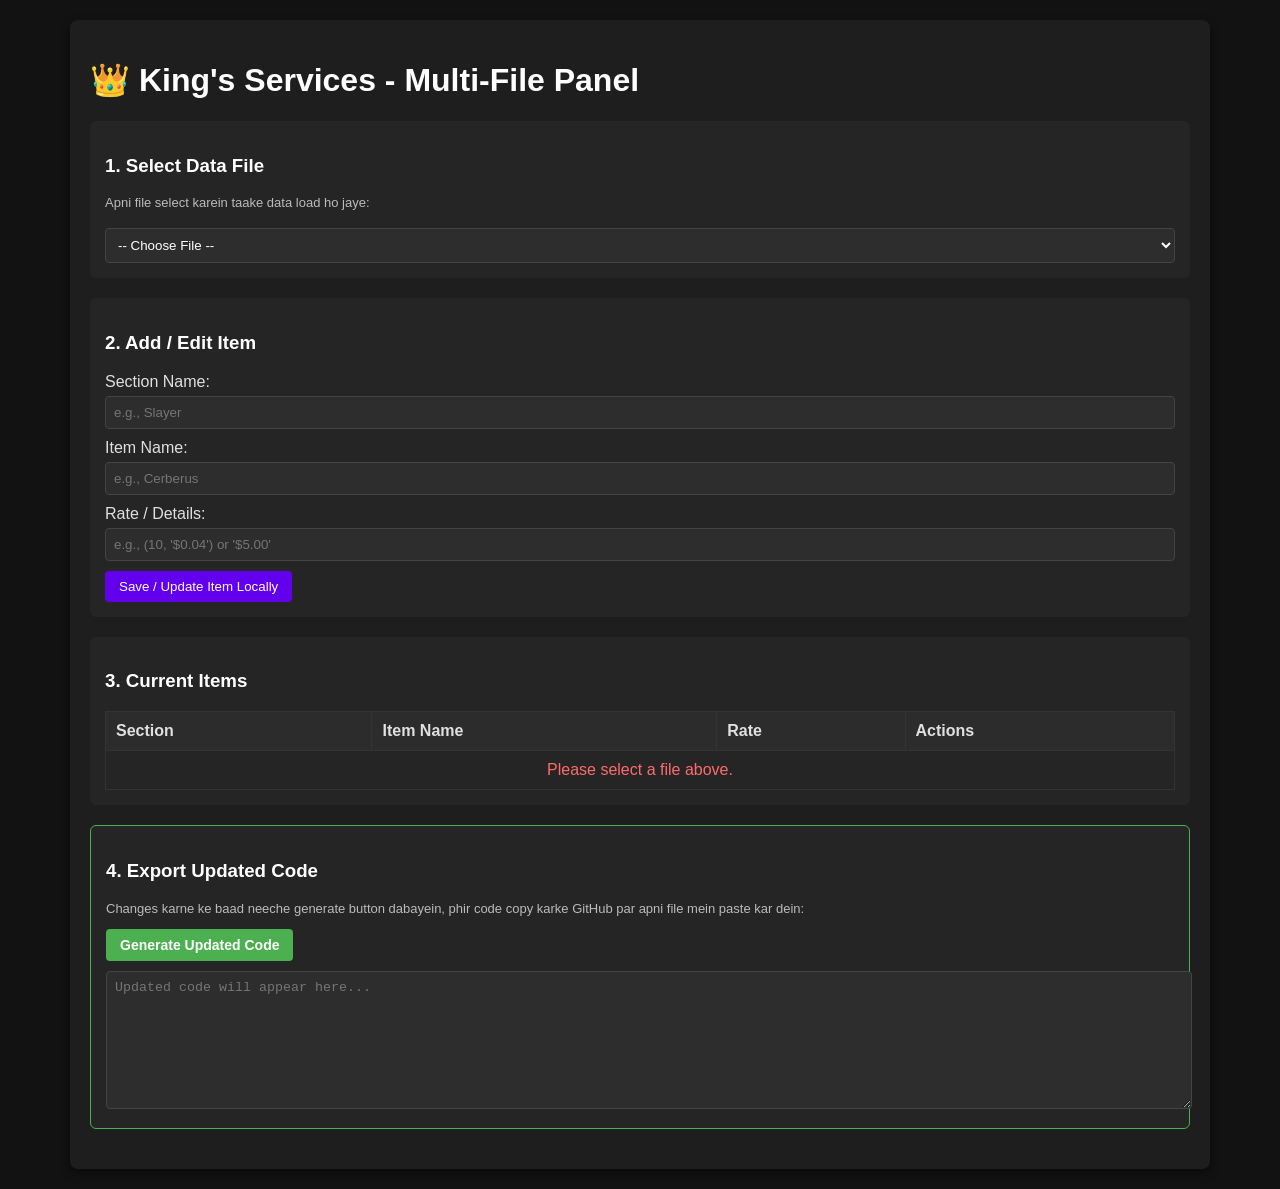
==== index.html @ 8203917e "Update index.html" ====
<!DOCTYPE html>
<html lang="en">
<head>
    <meta charset="UTF-8">
    <title>King's Services - Multi-File Admin Panel</title>
    <style>
        body { font-family: Arial, sans-serif; background: #121212; color: #e0e0e0; margin: 0; padding: 20px; }
        h1, h2, h3 { color: #ffffff; }
        .container { max-width: 1100px; margin: auto; background: #1e1e1e; padding: 20px; border-radius: 8px; box-shadow: 0 4px 10px rgba(0,0,0,0.5); }
        table { width: 100%; border-collapse: collapse; margin-top: 15px; }
        th, td { padding: 10px; border: 1px solid #333; text-align: left; }
        th { background: #2c2c2c; }
        input[type="text"], select { padding: 8px; width: 100%; background: #2d2d2d; border: 1px solid #444; color: #fff; border-radius: 4px; box-sizing: border-box; margin-top: 5px; }
        button { padding: 8px 14px; background: #6200ee; color: white; border: none; border-radius: 4px; cursor: pointer; margin-right: 4px; }
        button:hover { background: #3700b3; }
        .edit-btn { background: #03dac6; color: #000; font-weight: bold; }
        .delete-btn { background: #b00020; }
        .save-file-btn { background: #4caf50; font-weight: bold; font-size: 14px; }
        .box { margin-bottom: 20px; background: #252525; padding: 15px; border-radius: 6px; }
    </style>
</head>
<body>
    <div class="container">
        <h1>👑 King's Services - Multi-File Panel</h1>
        
        <div class="box">
            <h3>1. Select Data File</h3>
            <p style="font-size: 13px; color: #bbb;">Apni file select karein taake data load ho jaye:</p>
            <select id="fileSelector" onchange="loadSelectedFile()">
                <option value="">-- Choose File --</option>
                <option value="bossing_data.py">bossing_data.py</option>
                <option value="leveling_data.py">leveling_data.py</option>
                <option value="minigames_data.py">minigames_data.py</option>
                <option value="quest_panel.py">quest_panel.py</option>
            </select>
        </div>

        <div class="box">
            <h3>2. Add / Edit Item</h3>
            <div style="margin-bottom: 10px;">
                <label>Section Name:</label>
                <input type="text" id="secName" placeholder="e.g., Slayer">
            </div>
            <div style="margin-bottom: 10px;">
                <label>Item Name:</label>
                <input type="text" id="itemName" placeholder="e.g., Cerberus">
            </div>
            <div style="margin-bottom: 10px;">
                <label>Rate / Details:</label>
                <input type="text" id="itemRate" placeholder="e.g., (10, '$0.04') or '$5.00'">
            </div>
            <button onclick="saveItem()">Save / Update Item Locally</button>
        </div>

        <div class="box">
            <h3>3. Current Items</h3>
            <table>
                <thead>
                    <tr>
                        <th>Section</th>
                        <th>Item Name</th>
                        <th>Rate</th>
                        <th>Actions</th>
                    </tr>
                </thead>
                <tbody id="tableBody">
                    <tr><td colspan="4" style="text-align:center; color:#ff6b6b;">Please select a file above.</td></tr>
                </tbody>
            </table>
        </div>

        <div class="box" style="border: 1px solid #4caf50;">
            <h3>4. Export Updated Code</h3>
            <p style="font-size: 13px; color: #bbb;">Changes karne ke baad neeche generate button dabayein, phir code copy karke GitHub par apni file mein paste kar dein:</p>
            <button class="save-file-btn" onclick="generateCode()">Generate Updated Code</button>
            <textarea id="rawOutput" rows="8" placeholder="Updated code will appear here..." style="width:100%; margin-top: 10px; background: #2d2d2d; color: #fff; border: 1px solid #444; padding:8px; border-radius:4px;" readonly></textarea>
        </div>
    </div>

    <script>
        let currentData = {};
        let dictName = "DATA";
        let currentFileName = "";

        async function loadSelectedFile() {
            let filename = document.getElementById('fileSelector').value;
            if (!filename) return;
            currentFileName = filename;

            try {
                let response = await fetch(filename + "?t=" + new Date().getTime());
                if (!response.ok) throw new Error("File load nahi ho saki!");
                let text = await response.text();

                let match = text.match(/^([a-zA-Z0-9_]+)\s*=\s*(\{[\s\S]*\})$/);
                if (match) {
                    dictName = match[1];
                    text = match[2];
                }

                let jsFriendly = text
                    .replace(/True/g, 'true')
                    .replace(/False/g, 'false')
                    .replace(/None/g, 'null')
                    .replace(/'/g, '"')
                    .replace(/\(/g, '[')
                    .replace(/\)/g, ']');

                jsFriendly = jsFriendly.replace(/,\s*([}\\]])/g, '$1');

                currentData = JSON.parse(jsFriendly);
                renderTable();
                alert(filename + " successfully load ho gayi!");
            } catch (e) {
                alert("Error loading file: " + e.message);
            }
        }

        function renderTable() {
            let tbody = document.getElementById('tableBody');
            tbody.innerHTML = "";
            let hasData = false;

            for (let sec in currentData) {
                for (let item in currentData[sec]) {
                    hasData = true;
                    let val = currentData[sec][item];
                    let displayRate = Array.isArray(val) ? `(${val.map(v => typeof v === 'string' ? `"${v}"` : v).join(', ')})` : JSON.stringify(val);

                    let tr = document.createElement('tr');
                    tr.innerHTML = `<td><b>${sec}</b></td>
                                    <td>${item}</td>
                                    <td>${displayRate}</td>
                                    <td>
                                        <button class="edit-btn" onclick="editItem('${sec.replace(/'/g, "\\'")}', '${item.replace(/'/g, "\\'")}', \`${displayRate}\`)">Edit</button>
                                        <button class="delete-btn" onclick="deleteItem('${sec.replace(/'/g, "\\'")}', '${item.replace(/'/g, "\\'")}')">Delete</button>
                                    </td>`;
                    tbody.appendChild(tr);
                }
            }
            if (!hasData) {
                tbody.innerHTML = `<tr><td colspan="4" style="text-align:center; color:#ff6b6b;">No items found.</td></tr>`;
            }
        }

        function editItem(sec, item, rate) {
            document.getElementById('secName').value = sec;
            document.getElementById('itemName').value = item;
            document.getElementById('itemRate').value = rate;
            window.scrollTo({top: 0, behavior: 'smooth'});
        }

        function saveItem() {
            let sec = document.getElementById('secName').value.trim();
            let item = document.getElementById('itemName').value.trim();
            let rateVal = document.getElementById('itemRate').value.trim();

            if (!sec || !item) {
                alert("Section and Item name cannot be empty!");
                return;
            }

            if (!currentData[sec]) {
                currentData[sec] = {};
            }

            try {
                let parsed;
                if (rateVal.startsWith('[') && rateVal.endsWith(']')) {
                    parsed = JSON.parse(rateVal);
                } else if (rateVal.startsWith('(') && rateVal.endsWith(')')) {
                    let inner = rateVal.substring(1, rateVal.length - 1);
                    parsed = JSON.parse('[' + inner + ']');
                } else {
                    parsed = isNaN(rateVal) ? rateVal.replace(/^["']|["']$/g, '') : Number(rateVal);
                }
                currentData[sec][item] = parsed;
            } catch (e) {
                currentData[sec][item] = rateVal;
            }

            renderTable();
            alert("Item updated locally!");
        }

        function deleteItem(sec, item) {
            if (confirm(`Are you sure you want to delete ${item}?`)) {
                delete currentData[sec][item];
                if (Object.keys(currentData[sec]).length === 0) {
                    delete currentData[sec];
                }
                renderTable();
            }
        }

        function generateCode() {
            let output = dictName + " = {\n";
            for (let sec in currentData) {
                output += `    '${sec}': {\n`;
                for (let item in currentData[sec]) {
                    let val = currentData[sec][item];
                    let valStr = "";
                    if (Array.isArray(val)) {
                        let innerVals = val.map(v => typeof v === 'string' ? `'${v}'` : v).join(', ');
                        valStr = `(${innerVals})`;
                    } else if (typeof val === 'string') {
                        valStr = `'${val}'`;
                    } else {
                        valStr = val;
                    }
                    output += `        '${item}': ${valStr},\n`;
                }
                output += `    },\n`;
            }
            output += "}\n";
            document.getElementById('rawOutput').value = output;
        }
    </script>
</body>
</html>
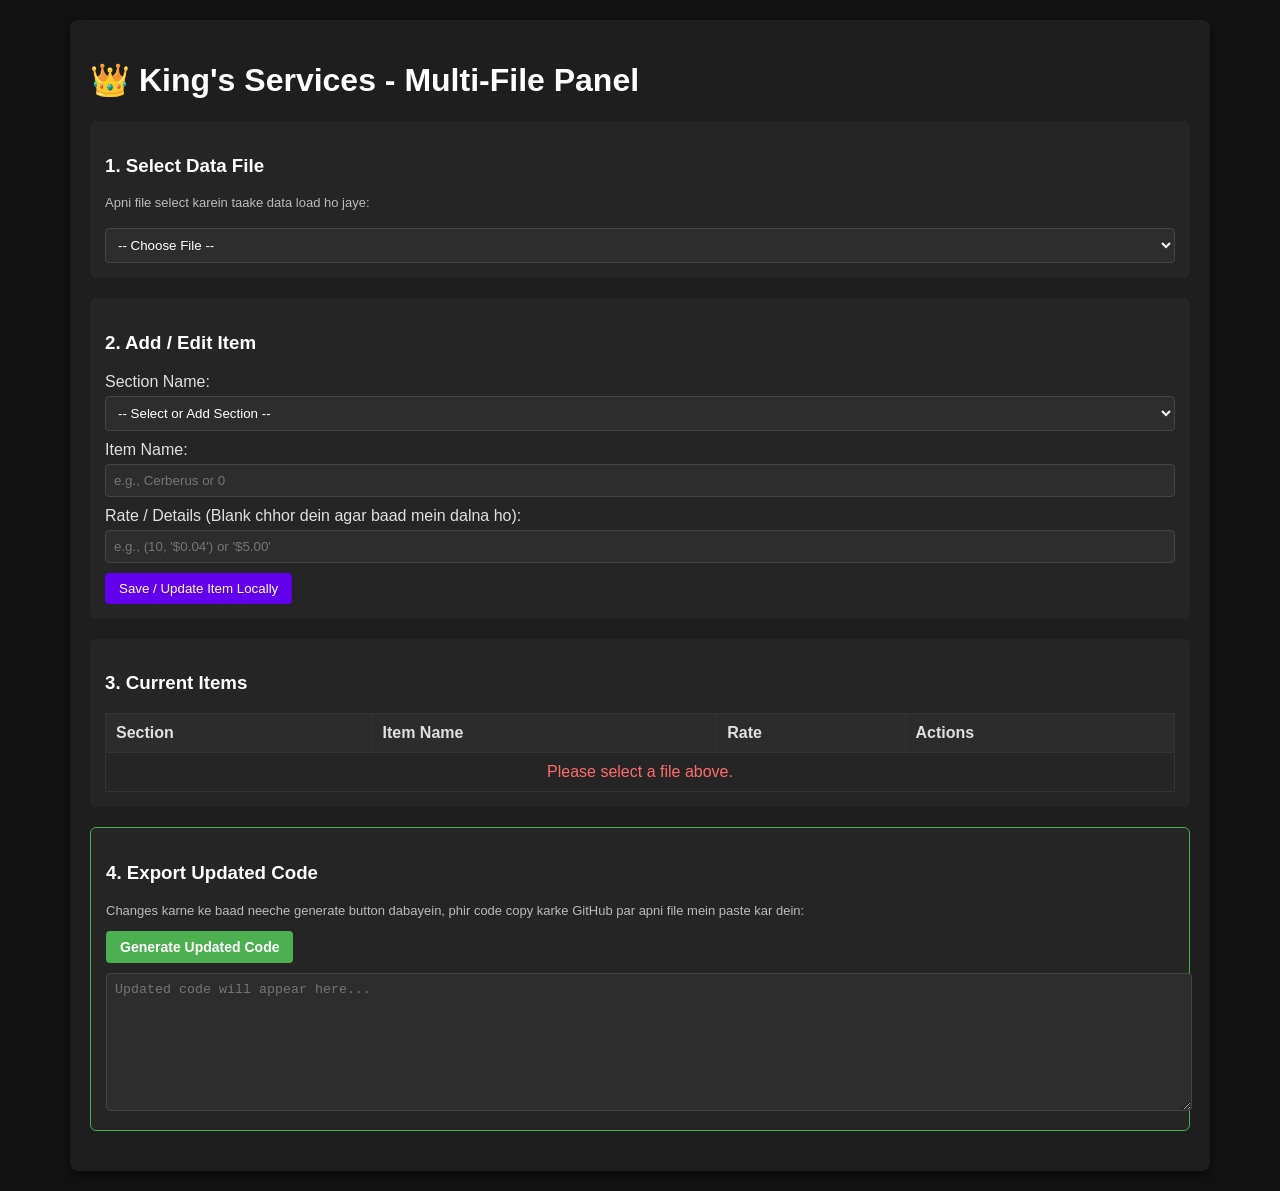
==== commit 7b6a97ff: "Update index.html" ====
--- a/index.html
+++ b/index.html
@@ -31,7 +31,7 @@
                 <option value="bossing_data.py">bossing_data.py</option>
                 <option value="leveling_data.py">leveling_data.py</option>
                 <option value="minigames_data.py">minigames_data.py</option>
-                <option value="quest_panel.py">quest_panel.py</option>
+                <option value="quests_data.py">quests_data.py</option>
             </select>
         </div>
 
@@ -39,14 +39,18 @@
             <h3>2. Add / Edit Item</h3>
             <div style="margin-bottom: 10px;">
                 <label>Section Name:</label>
-                <input type="text" id="secName" placeholder="e.g., Slayer">
+                <select id="secSelect" onchange="handleSectionChange()">
+                    <option value="">-- Select or Add Section --</option>
+                    <option value="NEW_SEC">➕ Add New Section...</option>
+                </select>
+                <input type="text" id="newSecName" placeholder="Enter new section name..." style="display:none; margin-top:5px;">
             </div>
             <div style="margin-bottom: 10px;">
                 <label>Item Name:</label>
-                <input type="text" id="itemName" placeholder="e.g., Cerberus">
+                <input type="text" id="itemName" placeholder="e.g., Cerberus or 0">
             </div>
             <div style="margin-bottom: 10px;">
-                <label>Rate / Details:</label>
+                <label>Rate / Details (Blank chhor dein agar baad mein dalna ho):</label>
                 <input type="text" id="itemRate" placeholder="e.g., (10, '$0.04') or '$5.00'">
             </div>
             <button onclick="saveItem()">Save / Update Item Locally</button>
@@ -92,23 +96,32 @@
                 if (!response.ok) throw new Error("File load nahi ho saki!");
                 let text = await response.text();
 
-                let match = text.match(/^([a-zA-Z0-9_]+)\s*=\s*(\{[\s\S]*\})$/);
+                let match = text.match(/([a-zA-Z0-9_]+)\s*=\s*(\{[\s\S]*\})/);
                 if (match) {
                     dictName = match[1];
                     text = match[2];
                 }
 
-                let jsFriendly = text
-                    .replace(/True/g, 'true')
-                    .replace(/False/g, 'false')
-                    .replace(/None/g, 'null')
-                    .replace(/'/g, '"')
-                    .replace(/\(/g, '[')
-                    .replace(/\)/g, ']');
-
-                jsFriendly = jsFriendly.replace(/,\s*([}\\]])/g, '$1');
-
-                currentData = JSON.parse(jsFriendly);
+                // Handle external python variables/functions like calc_usd safely by mocking them
+                let cleanText = text
+                    .replace(/#.*$/gm, '')
+                    .replace(/\bTrue\b/g, 'true')
+                    .replace(/\bFalse\b/g, 'false')
+                    .replace(/\bNone\b/g, 'null');
+
+                // Create dummy variables for any unquoted words (like calc_usd) to prevent JS reference errors
+                let words = cleanText.match(/\b[a-zA-Z_][a-zA-Z0-9_]*\b/g) || [];
+                let uniqueWords = [...new Set(words)];
+                let mockVars = "";
+                let reserved = ['true', 'false', 'null', 'return'];
+                for(let w of uniqueWords) {
+                    if(!reserved.includes(w)) {
+                        mockVars += `let ${w} = "${w}";\n`;
+                    }
+                }
+
+                currentData = (new Function(mockVars + "return " + cleanText))();
+                updateSectionDropdown();
                 renderTable();
                 alert(filename + " successfully load ho gayi!");
             } catch (e) {
@@ -116,6 +129,30 @@
             }
         }
 
+        function updateSectionDropdown() {
+            let secSelect = document.getElementById('secSelect');
+            secSelect.innerHTML = `<option value="">-- Select or Add Section --</option><option value="NEW_SEC">➕ Add New Section...</option>`;
+            for (let sec in currentData) {
+                let opt = document.createElement('option');
+                opt.value = sec;
+                opt.textContent = sec;
+                secSelect.appendChild(opt);
+            }
+        }
+
+        function handleSectionChange() {
+            let val = document.getElementById('secSelect').value;
+            let newSecInput = document.getElementById('newSecName');
+            if (val === 'NEW_SEC') {
+                newSecInput.style.display = 'block';
+                newSecInput.value = '';
+                newSecInput.focus();
+            } else {
+                newSecInput.style.display = 'none';
+                newSecInput.value = val;
+            }
+        }
+
         function renderTable() {
             let tbody = document.getElementById('tableBody');
             tbody.innerHTML = "";
@@ -125,15 +162,18 @@
                 for (let item in currentData[sec]) {
                     hasData = true;
                     let val = currentData[sec][item];
-                    let displayRate = Array.isArray(val) ? `(${val.map(v => typeof v === 'string' ? `"${v}"` : v).join(', ')})` : JSON.stringify(val);
+                    let displayRate = "";
+                    if (val !== null && val !== undefined) {
+                        displayRate = Array.isArray(val) ? `(${val.map(v => typeof v === 'string' ? `"${v}"` : v).join(', ')})` : JSON.stringify(val);
+                    }
 
                     let tr = document.createElement('tr');
                     tr.innerHTML = `<td><b>${sec}</b></td>
                                     <td>${item}</td>
                                     <td>${displayRate}</td>
                                     <td>
-                                        <button class="edit-btn" onclick="editItem('${sec.replace(/'/g, "\\'")}', '${item.replace(/'/g, "\\'")}', \`${displayRate}\`)">Edit</button>
-                                        <button class="delete-btn" onclick="deleteItem('${sec.replace(/'/g, "\\'")}', '${item.replace(/'/g, "\\'")}')">Delete</button>
+                                        <button class="edit-btn" onclick="editItem('${sec.replace(/'/g, "\\'")}', '${item}', \`${displayRate}\`)">Edit</button>
+                                        <button class="delete-btn" onclick="deleteItem('${sec.replace(/'/g, "\\'")}', '${item}')">Delete</button>
                                     </td>`;
                     tbody.appendChild(tr);
                 }
@@ -144,14 +184,27 @@
         }
 
         function editItem(sec, item, rate) {
-            document.getElementById('secName').value = sec;
+            let secSelect = document.getElementById('secSelect');
+            let newSecInput = document.getElementById('newSecName');
+            
+            secSelect.value = sec;
+            if (secSelect.value !== sec) {
+                secSelect.value = 'NEW_SEC';
+                newSecInput.style.display = 'block';
+                newSecInput.value = sec;
+            } else {
+                newSecInput.style.display = 'none';
+                newSecInput.value = sec;
+            }
+
             document.getElementById('itemName').value = item;
             document.getElementById('itemRate').value = rate;
             window.scrollTo({top: 0, behavior: 'smooth'});
         }
 
         function saveItem() {
-            let sec = document.getElementById('secName').value.trim();
+            let secSelectVal = document.getElementById('secSelect').value;
+            let sec = (secSelectVal === 'NEW_SEC' || !secSelectVal) ? document.getElementById('newSecName').value.trim() : secSelectVal;
             let item = document.getElementById('itemName').value.trim();
             let rateVal = document.getElementById('itemRate').value.trim();
 
@@ -164,21 +217,28 @@
                 currentData[sec] = {};
             }
 
-            try {
-                let parsed;
-                if (rateVal.startsWith('[') && rateVal.endsWith(']')) {
-                    parsed = JSON.parse(rateVal);
-                } else if (rateVal.startsWith('(') && rateVal.endsWith(')')) {
-                    let inner = rateVal.substring(1, rateVal.length - 1);
-                    parsed = JSON.parse('[' + inner + ']');
-                } else {
-                    parsed = isNaN(rateVal) ? rateVal.replace(/^["']|["']$/g, '') : Number(rateVal);
-                }
-                currentData[sec][item] = parsed;
-            } catch (e) {
-                currentData[sec][item] = rateVal;
-            }
-
+            if (rateVal === "") {
+                currentData[sec][item] = "";
+            } else {
+                try {
+                    let parsed;
+                    if (rateVal.startsWith('[') && rateVal.endsWith(']')) {
+                        parsed = JSON.parse(rateVal);
+                    } else if (rateVal.startsWith('(') && rateVal.endsWith(')')) {
+                        let inner = rateVal.substring(1, rateVal.length - 1);
+                        parsed = JSON.parse('[' + inner + ']');
+                    } else {
+                        parsed = isNaN(rateVal) ? rateVal.replace(/^["']|["']$/g, '') : Number(rateVal);
+                    }
+                    currentData[sec][item] = parsed;
+                } catch (e) {
+                    currentData[sec][item] = rateVal;
+                }
+            }
+
+            updateSectionDropdown();
+            document.getElementById('secSelect').value = sec;
+            document.getElementById('newSecName').style.display = 'none';
             renderTable();
             alert("Item updated locally!");
         }
@@ -189,6 +249,7 @@
                 if (Object.keys(currentData[sec]).length === 0) {
                     delete currentData[sec];
                 }
+                updateSectionDropdown();
                 renderTable();
             }
         }
@@ -200,7 +261,9 @@
                 for (let item in currentData[sec]) {
                     let val = currentData[sec][item];
                     let valStr = "";
-                    if (Array.isArray(val)) {
+                    if (val === "" || val === null || val === undefined) {
+                        valStr = "''";
+                    } else if (Array.isArray(val)) {
                         let innerVals = val.map(v => typeof v === 'string' ? `'${v}'` : v).join(', ');
                         valStr = `(${innerVals})`;
                     } else if (typeof val === 'string') {
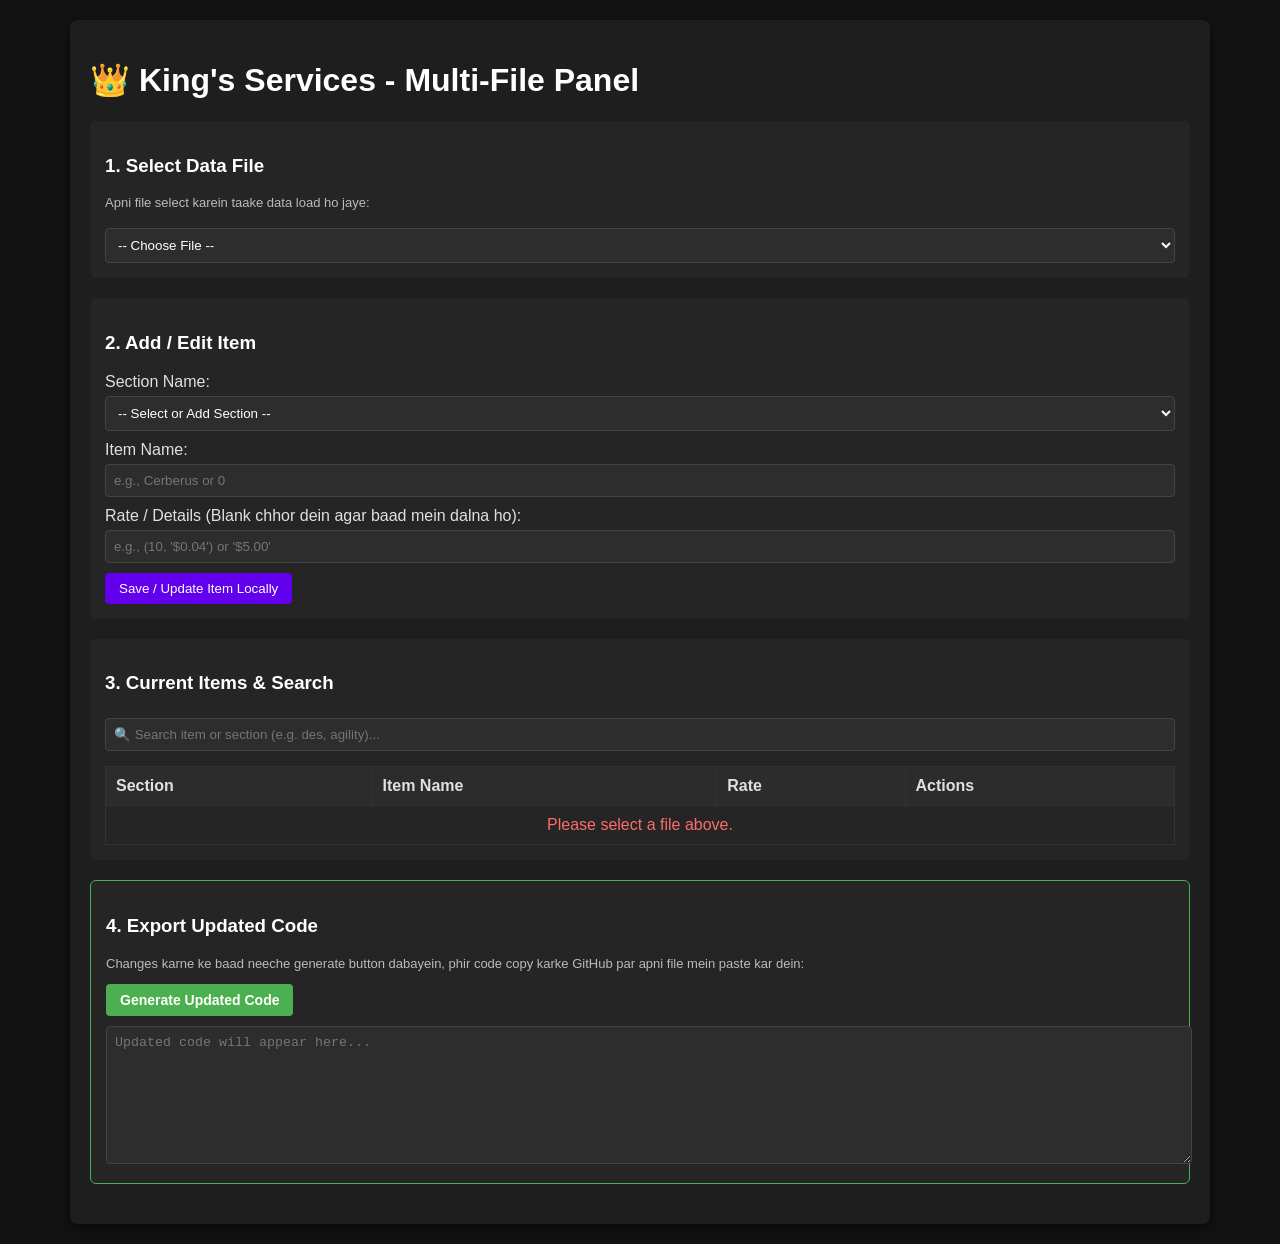
==== commit 4ff1e52c: "Update index.html" ====
--- a/index.html
+++ b/index.html
@@ -57,7 +57,10 @@
         </div>
 
         <div class="box">
-            <h3>3. Current Items</h3>
+            <h3>3. Current Items & Search</h3>
+            <div style="margin-bottom: 10px;">
+                <input type="text" id="searchBox" placeholder="🔍 Search item or section (e.g. des, agility)..." oninput="renderTable()">
+            </div>
             <table>
                 <thead>
                     <tr>
@@ -102,14 +105,14 @@
                     text = match[2];
                 }
 
-                // Handle external python variables/functions like calc_usd safely by mocking them
                 let cleanText = text
                     .replace(/#.*$/gm, '')
+                    .replace(/\bdef\s+[a-zA-Z0-9_]+\s*\(.*?\)(\s*->\s*[a-zA-Z0-9_]+)?\s*:/g, '')
+                    .replace(/["']{3}[\s\S]*?["']{3}/g, '')
                     .replace(/\bTrue\b/g, 'true')
                     .replace(/\bFalse\b/g, 'false')
                     .replace(/\bNone\b/g, 'null');
 
-                // Create dummy variables for any unquoted words (like calc_usd) to prevent JS reference errors
                 let words = cleanText.match(/\b[a-zA-Z_][a-zA-Z0-9_]*\b/g) || [];
                 let uniqueWords = [...new Set(words)];
                 let mockVars = "";
@@ -155,11 +158,20 @@
 
         function renderTable() {
             let tbody = document.getElementById('tableBody');
+            let searchQuery = document.getElementById('searchBox').value.toLowerCase().trim();
             tbody.innerHTML = "";
             let hasData = false;
 
             for (let sec in currentData) {
                 for (let item in currentData[sec]) {
+                    let itemStr = String(item).toLowerCase();
+                    let secStr = String(sec).toLowerCase();
+
+                    // Search filter: matches if item or section starts with or contains query
+                    if (searchQuery && !itemStr.startsWith(searchQuery) && !secStr.startsWith(searchQuery) && !itemStr.includes(searchQuery) && !secStr.includes(searchQuery)) {
+                        continue;
+                    }
+
                     hasData = true;
                     let val = currentData[sec][item];
                     let displayRate = "";
@@ -179,7 +191,7 @@
                 }
             }
             if (!hasData) {
-                tbody.innerHTML = `<tr><td colspan="4" style="text-align:center; color:#ff6b6b;">No items found.</td></tr>`;
+                tbody.innerHTML = `<tr><td colspan="4" style="text-align:center; color:#ff6b6b;">No matching items found.</td></tr>`;
             }
         }
 
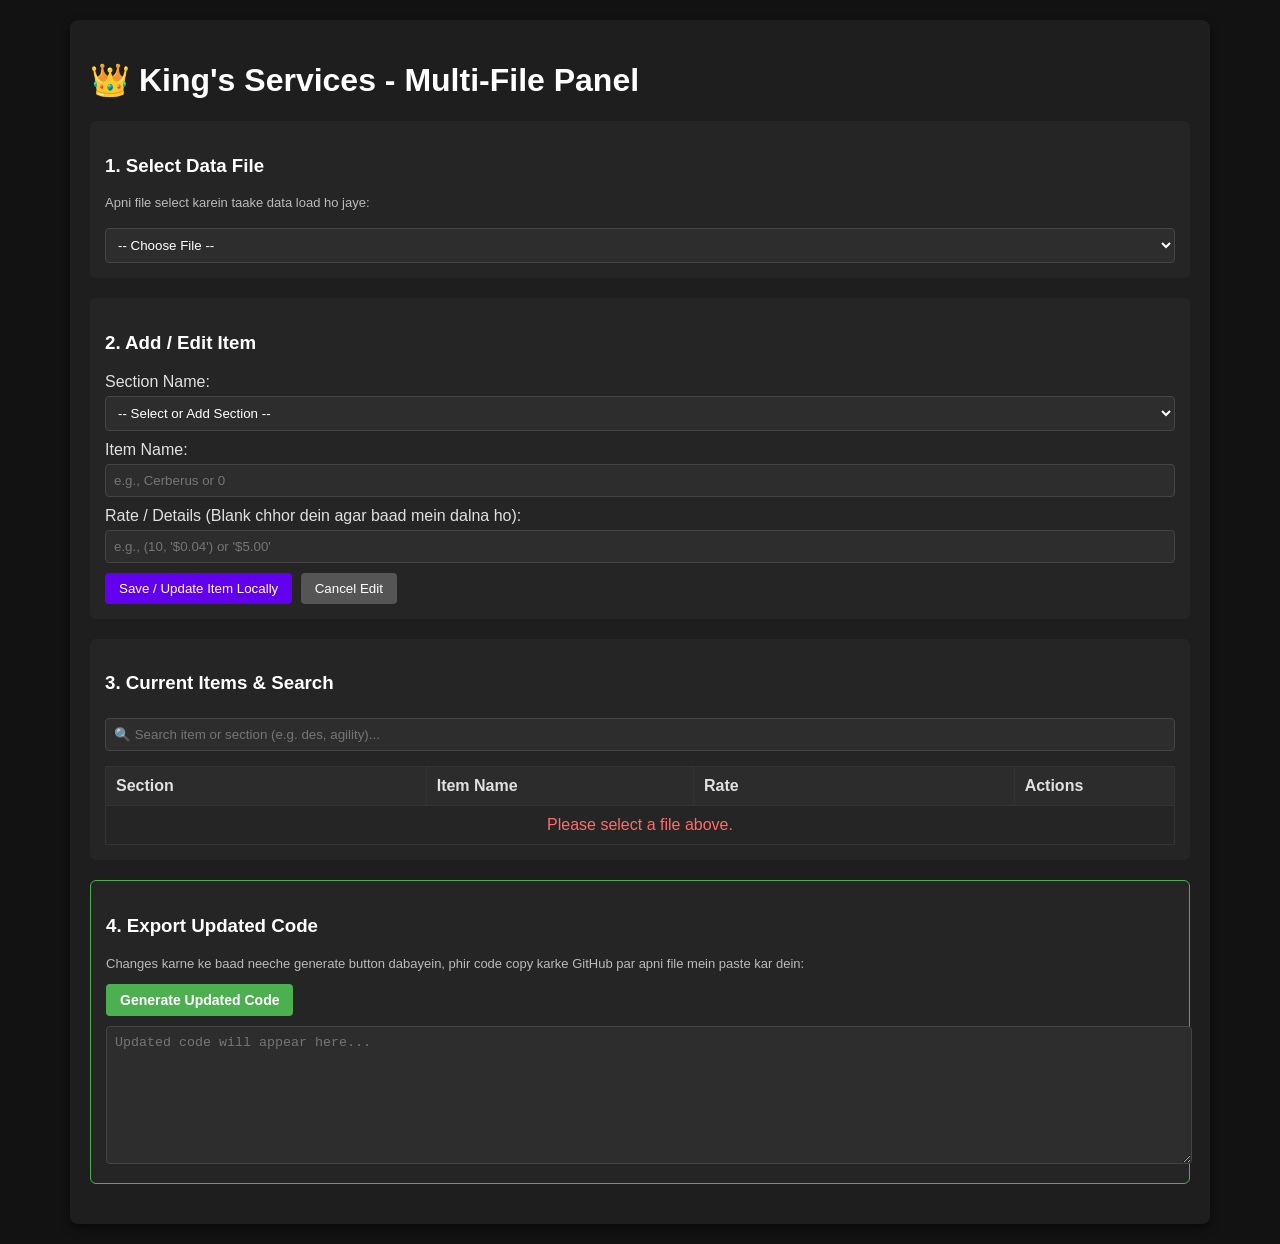
==== commit 176bee8b: "Update index.html" ====
--- a/index.html
+++ b/index.html
@@ -8,7 +8,7 @@
         h1, h2, h3 { color: #ffffff; }
         .container { max-width: 1100px; margin: auto; background: #1e1e1e; padding: 20px; border-radius: 8px; box-shadow: 0 4px 10px rgba(0,0,0,0.5); }
         table { width: 100%; border-collapse: collapse; margin-top: 15px; }
-        th, td { padding: 10px; border: 1px solid #333; text-align: left; }
+        th, td { padding: 10px; border: 1px solid #333; text-align: left; vertical-align: middle; }
         th { background: #2c2c2c; }
         input[type="text"], select { padding: 8px; width: 100%; background: #2d2d2d; border: 1px solid #444; color: #fff; border-radius: 4px; box-sizing: border-box; margin-top: 5px; }
         button { padding: 8px 14px; background: #6200ee; color: white; border: none; border-radius: 4px; cursor: pointer; margin-right: 4px; }
@@ -37,6 +37,7 @@
 
         <div class="box">
             <h3>2. Add / Edit Item</h3>
+            <input type="hidden" id="editingOldItem" value="">
             <div style="margin-bottom: 10px;">
                 <label>Section Name:</label>
                 <select id="secSelect" onchange="handleSectionChange()">
@@ -54,6 +55,7 @@
                 <input type="text" id="itemRate" placeholder="e.g., (10, '$0.04') or '$5.00'">
             </div>
             <button onclick="saveItem()">Save / Update Item Locally</button>
+            <button style="background: #555;" onclick="resetForm()">Cancel Edit</button>
         </div>
 
         <div class="box">
@@ -64,10 +66,10 @@
             <table>
                 <thead>
                     <tr>
-                        <th>Section</th>
-                        <th>Item Name</th>
-                        <th>Rate</th>
-                        <th>Actions</th>
+                        <th style="width: 30%;">Section</th>
+                        <th style="width: 25%;">Item Name</th>
+                        <th style="width: 30%;">Rate</th>
+                        <th style="width: 15%;">Actions</th>
                     </tr>
                 </thead>
                 <tbody id="tableBody">
@@ -107,6 +109,7 @@
 
                 let cleanText = text
                     .replace(/#.*$/gm, '')
+                    .replace(/\b(with|def|return|if|else|for|in)\b[^\n]*\n?/g, '')
                     .replace(/\bdef\s+[a-zA-Z0-9_]+\s*\(.*?\)(\s*->\s*[a-zA-Z0-9_]+)?\s*:/g, '')
                     .replace(/["']{3}[\s\S]*?["']{3}/g, '')
                     .replace(/\bTrue\b/g, 'true')
@@ -116,7 +119,7 @@
                 let words = cleanText.match(/\b[a-zA-Z_][a-zA-Z0-9_]*\b/g) || [];
                 let uniqueWords = [...new Set(words)];
                 let mockVars = "";
-                let reserved = ['true', 'false', 'null', 'return'];
+                let reserved = ['true', 'false', 'null'];
                 for(let w of uniqueWords) {
                     if(!reserved.includes(w)) {
                         mockVars += `let ${w} = "${w}";\n`;
@@ -167,7 +170,6 @@
                     let itemStr = String(item).toLowerCase();
                     let secStr = String(sec).toLowerCase();
 
-                    // Search filter: matches if item or section starts with or contains query
                     if (searchQuery && !itemStr.startsWith(searchQuery) && !secStr.startsWith(searchQuery) && !itemStr.includes(searchQuery) && !secStr.includes(searchQuery)) {
                         continue;
                     }
@@ -211,7 +213,17 @@
 
             document.getElementById('itemName').value = item;
             document.getElementById('itemRate').value = rate;
+            document.getElementById('editingOldItem').value = JSON.stringify({sec: sec, item: item});
             window.scrollTo({top: 0, behavior: 'smooth'});
+        }
+
+        function resetForm() {
+            document.getElementById('secSelect').value = "";
+            document.getElementById('newSecName').value = "";
+            document.getElementById('newSecName').style.display = 'none';
+            document.getElementById('itemName').value = "";
+            document.getElementById('itemRate').value = "";
+            document.getElementById('editingOldItem').value = "";
         }
 
         function saveItem() {
@@ -219,10 +231,22 @@
             let sec = (secSelectVal === 'NEW_SEC' || !secSelectVal) ? document.getElementById('newSecName').value.trim() : secSelectVal;
             let item = document.getElementById('itemName').value.trim();
             let rateVal = document.getElementById('itemRate').value.trim();
+            let editingJson = document.getElementById('editingOldItem').value;
 
             if (!sec || !item) {
                 alert("Section and Item name cannot be empty!");
                 return;
+            }
+
+            // If editing, remove the old entry first so it moves/updates cleanly
+            if (editingJson) {
+                let oldData = JSON.parse(editingJson);
+                if (currentData[oldData.sec] && currentData[oldData.sec][oldData.item] !== undefined) {
+                    delete currentData[oldData.sec][oldData.item];
+                    if (Object.keys(currentData[oldData.sec]).length === 0) {
+                        delete currentData[oldData.sec];
+                    }
+                }
             }
 
             if (!currentData[sec]) {
@@ -249,10 +273,9 @@
             }
 
             updateSectionDropdown();
-            document.getElementById('secSelect').value = sec;
-            document.getElementById('newSecName').style.display = 'none';
+            resetForm();
             renderTable();
-            alert("Item updated locally!");
+            alert("Item saved successfully!");
         }
 
         function deleteItem(sec, item) {
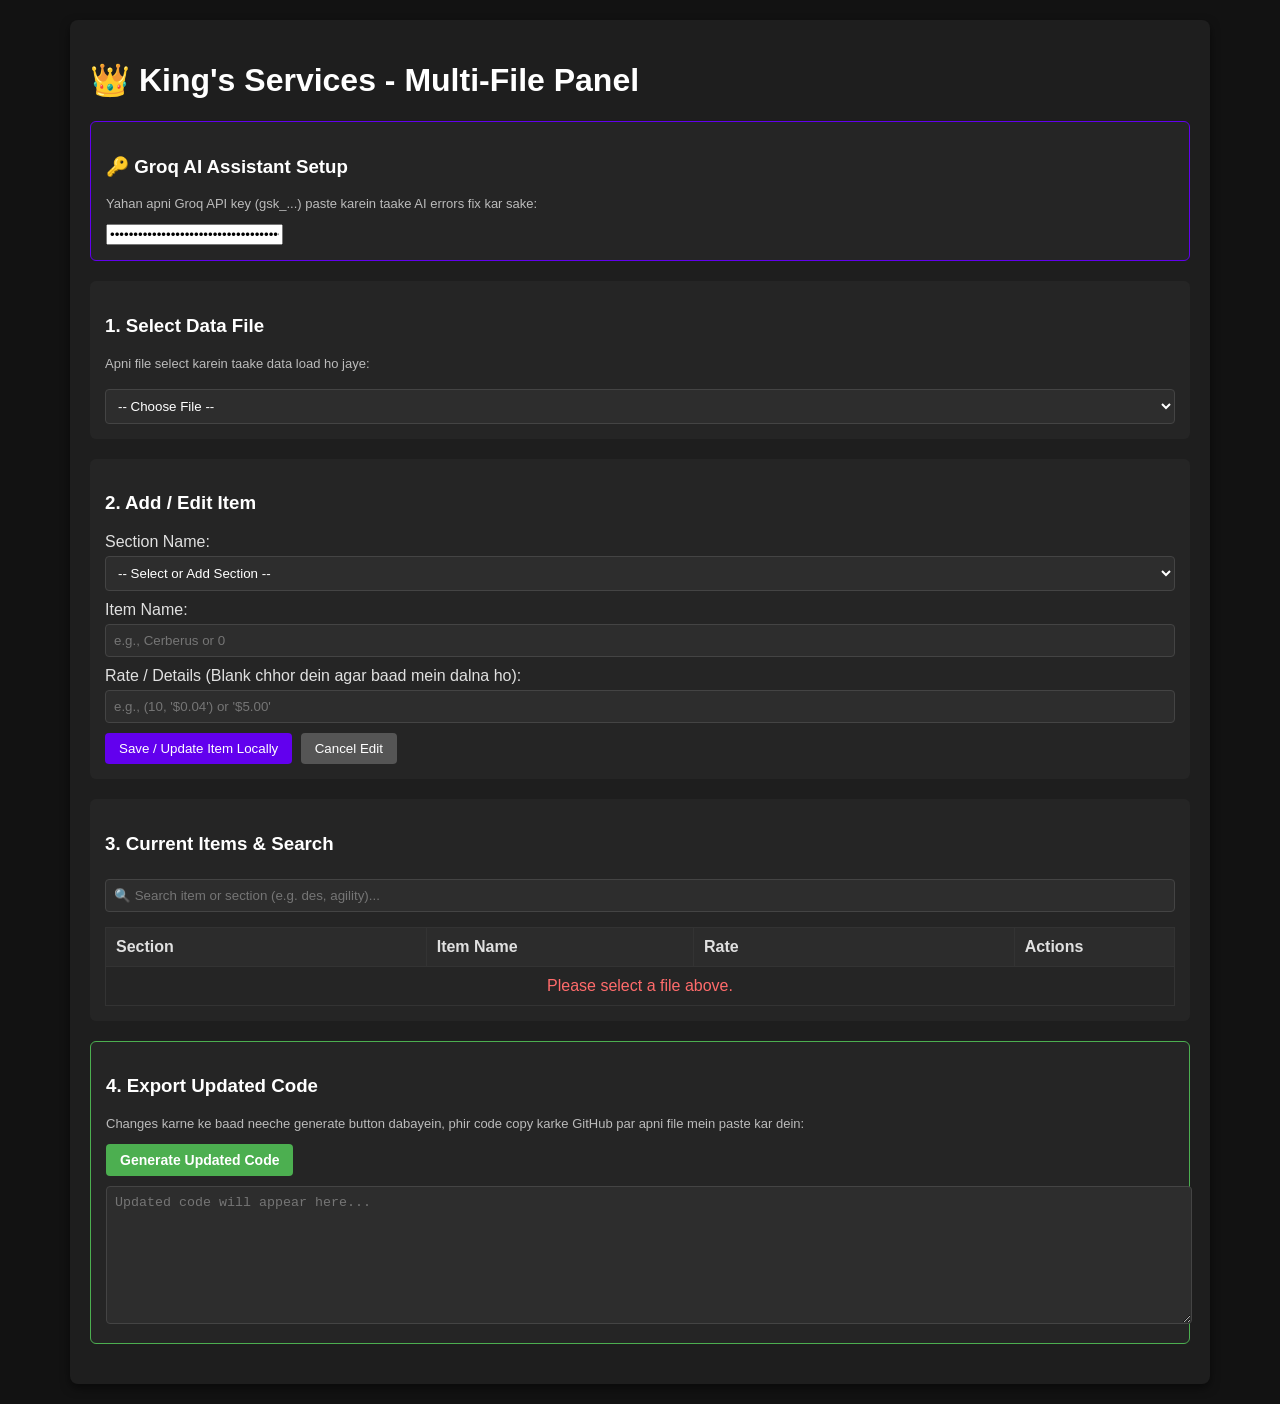
==== commit 0cadcefe: "Rename structure.html to index.html" ====
--- a/index.html
+++ b/index.html
@@ -1,318 +1,84 @@
-<!DOCTYPE html>
-<html lang="en">
-<head>
-    <meta charset="UTF-8">
-    <title>King's Services - Multi-File Admin Panel</title>
-    <style>
-        body { font-family: Arial, sans-serif; background: #121212; color: #e0e0e0; margin: 0; padding: 20px; }
-        h1, h2, h3 { color: #ffffff; }
-        .container { max-width: 1100px; margin: auto; background: #1e1e1e; padding: 20px; border-radius: 8px; box-shadow: 0 4px 10px rgba(0,0,0,0.5); }
-        table { width: 100%; border-collapse: collapse; margin-top: 15px; }
-        th, td { padding: 10px; border: 1px solid #333; text-align: left; vertical-align: middle; }
-        th { background: #2c2c2c; }
-        input[type="text"], select { padding: 8px; width: 100%; background: #2d2d2d; border: 1px solid #444; color: #fff; border-radius: 4px; box-sizing: border-box; margin-top: 5px; }
-        button { padding: 8px 14px; background: #6200ee; color: white; border: none; border-radius: 4px; cursor: pointer; margin-right: 4px; }
-        button:hover { background: #3700b3; }
-        .edit-btn { background: #03dac6; color: #000; font-weight: bold; }
-        .delete-btn { background: #b00020; }
-        .save-file-btn { background: #4caf50; font-weight: bold; font-size: 14px; }
-        .box { margin-bottom: 20px; background: #252525; padding: 15px; border-radius: 6px; }
-    </style>
-</head>
-<body>
-    <div class="container">
-        <h1>👑 King's Services - Multi-File Panel</h1>
-        
-        <div class="box">
-            <h3>1. Select Data File</h3>
-            <p style="font-size: 13px; color: #bbb;">Apni file select karein taake data load ho jaye:</p>
-            <select id="fileSelector" onchange="loadSelectedFile()">
-                <option value="">-- Choose File --</option>
-                <option value="bossing_data.py">bossing_data.py</option>
-                <option value="leveling_data.py">leveling_data.py</option>
-                <option value="minigames_data.py">minigames_data.py</option>
-                <option value="quests_data.py">quests_data.py</option>
-            </select>
-        </div>
-
-        <div class="box">
-            <h3>2. Add / Edit Item</h3>
-            <input type="hidden" id="editingOldItem" value="">
-            <div style="margin-bottom: 10px;">
-                <label>Section Name:</label>
-                <select id="secSelect" onchange="handleSectionChange()">
-                    <option value="">-- Select or Add Section --</option>
-                    <option value="NEW_SEC">➕ Add New Section...</option>
-                </select>
-                <input type="text" id="newSecName" placeholder="Enter new section name..." style="display:none; margin-top:5px;">
-            </div>
-            <div style="margin-bottom: 10px;">
-                <label>Item Name:</label>
-                <input type="text" id="itemName" placeholder="e.g., Cerberus or 0">
-            </div>
-            <div style="margin-bottom: 10px;">
-                <label>Rate / Details (Blank chhor dein agar baad mein dalna ho):</label>
-                <input type="text" id="itemRate" placeholder="e.g., (10, '$0.04') or '$5.00'">
-            </div>
-            <button onclick="saveItem()">Save / Update Item Locally</button>
-            <button style="background: #555;" onclick="resetForm()">Cancel Edit</button>
-        </div>
-
-        <div class="box">
-            <h3>3. Current Items & Search</h3>
-            <div style="margin-bottom: 10px;">
-                <input type="text" id="searchBox" placeholder="🔍 Search item or section (e.g. des, agility)..." oninput="renderTable()">
-            </div>
-            <table>
-                <thead>
-                    <tr>
-                        <th style="width: 30%;">Section</th>
-                        <th style="width: 25%;">Item Name</th>
-                        <th style="width: 30%;">Rate</th>
-                        <th style="width: 15%;">Actions</th>
-                    </tr>
-                </thead>
-                <tbody id="tableBody">
-                    <tr><td colspan="4" style="text-align:center; color:#ff6b6b;">Please select a file above.</td></tr>
-                </tbody>
-            </table>
-        </div>
-
-        <div class="box" style="border: 1px solid #4caf50;">
-            <h3>4. Export Updated Code</h3>
-            <p style="font-size: 13px; color: #bbb;">Changes karne ke baad neeche generate button dabayein, phir code copy karke GitHub par apni file mein paste kar dein:</p>
-            <button class="save-file-btn" onclick="generateCode()">Generate Updated Code</button>
-            <textarea id="rawOutput" rows="8" placeholder="Updated code will appear here..." style="width:100%; margin-top: 10px; background: #2d2d2d; color: #fff; border: 1px solid #444; padding:8px; border-radius:4px;" readonly></textarea>
-        </div>
-    </div>
-
-    <script>
-        let currentData = {};
-        let dictName = "DATA";
-        let currentFileName = "";
-
-        async function loadSelectedFile() {
-            let filename = document.getElementById('fileSelector').value;
-            if (!filename) return;
-            currentFileName = filename;
-
-            try {
-                let response = await fetch(filename + "?t=" + new Date().getTime());
-                if (!response.ok) throw new Error("File load nahi ho saki!");
-                let text = await response.text();
-
-                let match = text.match(/([a-zA-Z0-9_]+)\s*=\s*(\{[\s\S]*\})/);
-                if (match) {
-                    dictName = match[1];
-                    text = match[2];
-                }
-
-                let cleanText = text
-                    .replace(/#.*$/gm, '')
-                    .replace(/\b(with|def|return|if|else|for|in)\b[^\n]*\n?/g, '')
-                    .replace(/\bdef\s+[a-zA-Z0-9_]+\s*\(.*?\)(\s*->\s*[a-zA-Z0-9_]+)?\s*:/g, '')
-                    .replace(/["']{3}[\s\S]*?["']{3}/g, '')
-                    .replace(/\bTrue\b/g, 'true')
-                    .replace(/\bFalse\b/g, 'false')
-                    .replace(/\bNone\b/g, 'null');
-
-                let words = cleanText.match(/\b[a-zA-Z_][a-zA-Z0-9_]*\b/g) || [];
-                let uniqueWords = [...new Set(words)];
-                let mockVars = "";
-                let reserved = ['true', 'false', 'null'];
-                for(let w of uniqueWords) {
-                    if(!reserved.includes(w)) {
-                        mockVars += `let ${w} = "${w}";\n`;
-                    }
-                }
-
-                currentData = (new Function(mockVars + "return " + cleanText))();
-                updateSectionDropdown();
-                renderTable();
-                alert(filename + " successfully load ho gayi!");
-            } catch (e) {
-                alert("Error loading file: " + e.message);
-            }
-        }
-
-        function updateSectionDropdown() {
-            let secSelect = document.getElementById('secSelect');
-            secSelect.innerHTML = `<option value="">-- Select or Add Section --</option><option value="NEW_SEC">➕ Add New Section...</option>`;
-            for (let sec in currentData) {
-                let opt = document.createElement('option');
-                opt.value = sec;
-                opt.textContent = sec;
-                secSelect.appendChild(opt);
-            }
-        }
-
-        function handleSectionChange() {
-            let val = document.getElementById('secSelect').value;
-            let newSecInput = document.getElementById('newSecName');
-            if (val === 'NEW_SEC') {
-                newSecInput.style.display = 'block';
-                newSecInput.value = '';
-                newSecInput.focus();
-            } else {
-                newSecInput.style.display = 'none';
-                newSecInput.value = val;
-            }
-        }
-
-        function renderTable() {
-            let tbody = document.getElementById('tableBody');
-            let searchQuery = document.getElementById('searchBox').value.toLowerCase().trim();
-            tbody.innerHTML = "";
-            let hasData = false;
-
-            for (let sec in currentData) {
-                for (let item in currentData[sec]) {
-                    let itemStr = String(item).toLowerCase();
-                    let secStr = String(sec).toLowerCase();
-
-                    if (searchQuery && !itemStr.startsWith(searchQuery) && !secStr.startsWith(searchQuery) && !itemStr.includes(searchQuery) && !secStr.includes(searchQuery)) {
-                        continue;
-                    }
-
-                    hasData = true;
-                    let val = currentData[sec][item];
-                    let displayRate = "";
-                    if (val !== null && val !== undefined) {
-                        displayRate = Array.isArray(val) ? `(${val.map(v => typeof v === 'string' ? `"${v}"` : v).join(', ')})` : JSON.stringify(val);
-                    }
-
-                    let tr = document.createElement('tr');
-                    tr.innerHTML = `<td><b>${sec}</b></td>
-                                    <td>${item}</td>
-                                    <td>${displayRate}</td>
-                                    <td>
-                                        <button class="edit-btn" onclick="editItem('${sec.replace(/'/g, "\\'")}', '${item}', \`${displayRate}\`)">Edit</button>
-                                        <button class="delete-btn" onclick="deleteItem('${sec.replace(/'/g, "\\'")}', '${item}')">Delete</button>
-                                    </td>`;
-                    tbody.appendChild(tr);
-                }
-            }
-            if (!hasData) {
-                tbody.innerHTML = `<tr><td colspan="4" style="text-align:center; color:#ff6b6b;">No matching items found.</td></tr>`;
-            }
-        }
-
-        function editItem(sec, item, rate) {
-            let secSelect = document.getElementById('secSelect');
-            let newSecInput = document.getElementById('newSecName');
-            
-            secSelect.value = sec;
-            if (secSelect.value !== sec) {
-                secSelect.value = 'NEW_SEC';
-                newSecInput.style.display = 'block';
-                newSecInput.value = sec;
-            } else {
-                newSecInput.style.display = 'none';
-                newSecInput.value = sec;
-            }
-
-            document.getElementById('itemName').value = item;
-            document.getElementById('itemRate').value = rate;
-            document.getElementById('editingOldItem').value = JSON.stringify({sec: sec, item: item});
-            window.scrollTo({top: 0, behavior: 'smooth'});
-        }
-
-        function resetForm() {
-            document.getElementById('secSelect').value = "";
-            document.getElementById('newSecName').value = "";
-            document.getElementById('newSecName').style.display = 'none';
-            document.getElementById('itemName').value = "";
-            document.getElementById('itemRate').value = "";
-            document.getElementById('editingOldItem').value = "";
-        }
-
-        function saveItem() {
-            let secSelectVal = document.getElementById('secSelect').value;
-            let sec = (secSelectVal === 'NEW_SEC' || !secSelectVal) ? document.getElementById('newSecName').value.trim() : secSelectVal;
-            let item = document.getElementById('itemName').value.trim();
-            let rateVal = document.getElementById('itemRate').value.trim();
-            let editingJson = document.getElementById('editingOldItem').value;
-
-            if (!sec || !item) {
-                alert("Section and Item name cannot be empty!");
-                return;
-            }
-
-            // If editing, remove the old entry first so it moves/updates cleanly
-            if (editingJson) {
-                let oldData = JSON.parse(editingJson);
-                if (currentData[oldData.sec] && currentData[oldData.sec][oldData.item] !== undefined) {
-                    delete currentData[oldData.sec][oldData.item];
-                    if (Object.keys(currentData[oldData.sec]).length === 0) {
-                        delete currentData[oldData.sec];
-                    }
-                }
-            }
-
-            if (!currentData[sec]) {
-                currentData[sec] = {};
-            }
-
-            if (rateVal === "") {
-                currentData[sec][item] = "";
-            } else {
-                try {
-                    let parsed;
-                    if (rateVal.startsWith('[') && rateVal.endsWith(']')) {
-                        parsed = JSON.parse(rateVal);
-                    } else if (rateVal.startsWith('(') && rateVal.endsWith(')')) {
-                        let inner = rateVal.substring(1, rateVal.length - 1);
-                        parsed = JSON.parse('[' + inner + ']');
-                    } else {
-                        parsed = isNaN(rateVal) ? rateVal.replace(/^["']|["']$/g, '') : Number(rateVal);
-                    }
-                    currentData[sec][item] = parsed;
-                } catch (e) {
-                    currentData[sec][item] = rateVal;
-                }
-            }
-
-            updateSectionDropdown();
-            resetForm();
-            renderTable();
-            alert("Item saved successfully!");
-        }
-
-        function deleteItem(sec, item) {
-            if (confirm(`Are you sure you want to delete ${item}?`)) {
-                delete currentData[sec][item];
-                if (Object.keys(currentData[sec]).length === 0) {
-                    delete currentData[sec];
-                }
-                updateSectionDropdown();
-                renderTable();
-            }
-        }
-
-        function generateCode() {
-            let output = dictName + " = {\n";
-            for (let sec in currentData) {
-                output += `    '${sec}': {\n`;
-                for (let item in currentData[sec]) {
-                    let val = currentData[sec][item];
-                    let valStr = "";
-                    if (val === "" || val === null || val === undefined) {
-                        valStr = "''";
-                    } else if (Array.isArray(val)) {
-                        let innerVals = val.map(v => typeof v === 'string' ? `'${v}'` : v).join(', ');
-                        valStr = `(${innerVals})`;
-                    } else if (typeof val === 'string') {
-                        valStr = `'${val}'`;
-                    } else {
-                        valStr = val;
-                    }
-                    output += `        '${item}': ${valStr},\n`;
-                }
-                output += `    },\n`;
-            }
-            output += "}\n";
-            document.getElementById('rawOutput').value = output;
-        }
-    </script>
-</body>
-</html>
+<!DOCTYPE html>
+<html lang="en">
+<head>
+    <meta charset="UTF-8">
+    <title>King's Services - Multi-File Admin Panel</title>
+    <link rel="stylesheet" href="styles.css">
+</head>
+<body>
+    <div class="container">
+        <h1>👑 King's Services - Multi-File Panel</h1>
+        
+        <!-- AI API Key Box -->
+        <div class="box" style="border: 1px solid #6200ee;">
+            <h3>🔑 Groq AI Assistant Setup</h3>
+            <p style="font-size: 13px; color: #bbb;">Yahan apni Groq API key (gsk_...) paste karein taake AI errors fix kar sake:</p>
+            <input type="password" id="userApiKey" placeholder="Paste your gsk_... key here" value="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">
+        </div>
+
+        <div class="box">
+            <h3>1. Select Data File</h3>
+            <p style="font-size: 13px; color: #bbb;">Apni file select karein taake data load ho jaye:</p>
+            <select id="fileSelector" onchange="loadSelectedFile()">
+                <option value="">-- Choose File --</option>
+                <option value="bossing_data.py">bossing_data.py</option>
+                <option value="leveling_data.py">leveling_data.py</option>
+                <option value="minigames_data.py">minigames_data.py</option>
+                <option value="quests_data.py">quests_data.py</option>
+            </select>
+        </div>
+
+        <div class="box">
+            <h3>2. Add / Edit Item</h3>
+            <input type="hidden" id="editingOldItem" value="">
+            <div style="margin-bottom: 10px;">
+                <label>Section Name:</label>
+                <select id="secSelect" onchange="handleSectionChange()">
+                    <option value="">-- Select or Add Section --</option>
+                    <option value="NEW_SEC">➕ Add New Section...</option>
+                </select>
+                <input type="text" id="newSecName" placeholder="Enter new section name..." style="display:none; margin-top:5px;">
+            </div>
+            <div style="margin-bottom: 10px;">
+                <label>Item Name:</label>
+                <input type="text" id="itemName" placeholder="e.g., Cerberus or 0">
+            </div>
+            <div style="margin-bottom: 10px;">
+                <label>Rate / Details (Blank chhor dein agar baad mein dalna ho):</label>
+                <input type="text" id="itemRate" placeholder="e.g., (10, '$0.04') or '$5.00'">
+            </div>
+            <button onclick="saveItem()">Save / Update Item Locally</button>
+            <button style="background: #555;" onclick="resetForm()">Cancel Edit</button>
+        </div>
+
+        <div class="box">
+            <h3>3. Current Items & Search</h3>
+            <div style="margin-bottom: 10px;">
+                <input type="text" id="searchBox" placeholder="🔍 Search item or section (e.g. des, agility)..." oninput="renderTable()">
+            </div>
+            <table>
+                <thead>
+                    <tr>
+                        <th style="width: 30%;">Section</th>
+                        <th style="width: 25%;">Item Name</th>
+                        <th style="width: 30%;">Rate</th>
+                        <th style="width: 15%;">Actions</th>
+                    </tr>
+                </thead>
+                <tbody id="tableBody">
+                    <tr><td colspan="4" style="text-align:center; color:#ff6b6b;">Please select a file above.</td></tr>
+                </tbody>
+            </table>
+        </div>
+
+        <div class="box" style="border: 1px solid #4caf50;">
+            <h3>4. Export Updated Code</h3>
+            <p style="font-size: 13px; color: #bbb;">Changes karne ke baad neeche generate button dabayein, phir code copy karke GitHub par apni file mein paste kar dein:</p>
+            <button class="save-file-btn" onclick="generateCode()">Generate Updated Code</button>
+            <textarea id="rawOutput" rows="8" placeholder="Updated code will appear here..." style="width:100%; margin-top: 10px; background: #2d2d2d; color: #fff; border: 1px solid #444; padding:8px; border-radius:4px;" readonly></textarea>
+        </div>
+    </div>
+
+    <script src="functions.js"></script>
+</body>
+</html>
--- a/styles.css
+++ b/styles.css
@@ -0,0 +1,73 @@
+body { 
+    font-family: Arial, sans-serif; 
+    background: #121212; 
+    color: #e0e0e0; 
+    margin: 0; 
+    padding: 20px; 
+}
+h1, h2, h3 { 
+    color: #ffffff; 
+}
+.container { 
+    max-width: 1100px; 
+    margin: auto; 
+    background: #1e1e1e; 
+    padding: 20px; 
+    border-radius: 8px; 
+    box-shadow: 0 4px 10px rgba(0,0,0,0.5); 
+}
+table { 
+    width: 100%; 
+    border-collapse: collapse; 
+    margin-top: 15px; 
+}
+th, td { 
+    padding: 10px; 
+    border: 1px solid #333; 
+    text-align: left; 
+    vertical-align: middle; 
+}
+th { 
+    background: #2c2c2c; 
+}
+input[type="text"], select { 
+    padding: 8px; 
+    width: 100%; 
+    background: #2d2d2d; 
+    border: 1px solid #444; 
+    color: #fff; 
+    border-radius: 4px; 
+    box-sizing: border-box; 
+    margin-top: 5px; 
+}
+button { 
+    padding: 8px 14px; 
+    background: #6200ee; 
+    color: white; 
+    border: none; 
+    border-radius: 4px; 
+    cursor: pointer; 
+    margin-right: 4px; 
+}
+button:hover { 
+    background: #3700b3; 
+}
+.edit-btn { 
+    background: #03dac6; 
+    color: #000; 
+    font-weight: bold; 
+}
+.delete-btn { 
+    background: #b00020; 
+}
+.save-file-btn { 
+    background: #4caf50; 
+    font-weight: bold; 
+    font-size: 14px; 
+}
+.box { 
+    margin-bottom: 20px; 
+    background: #252525; 
+    padding: 15px; 
+    border-radius: 6px; 
+}
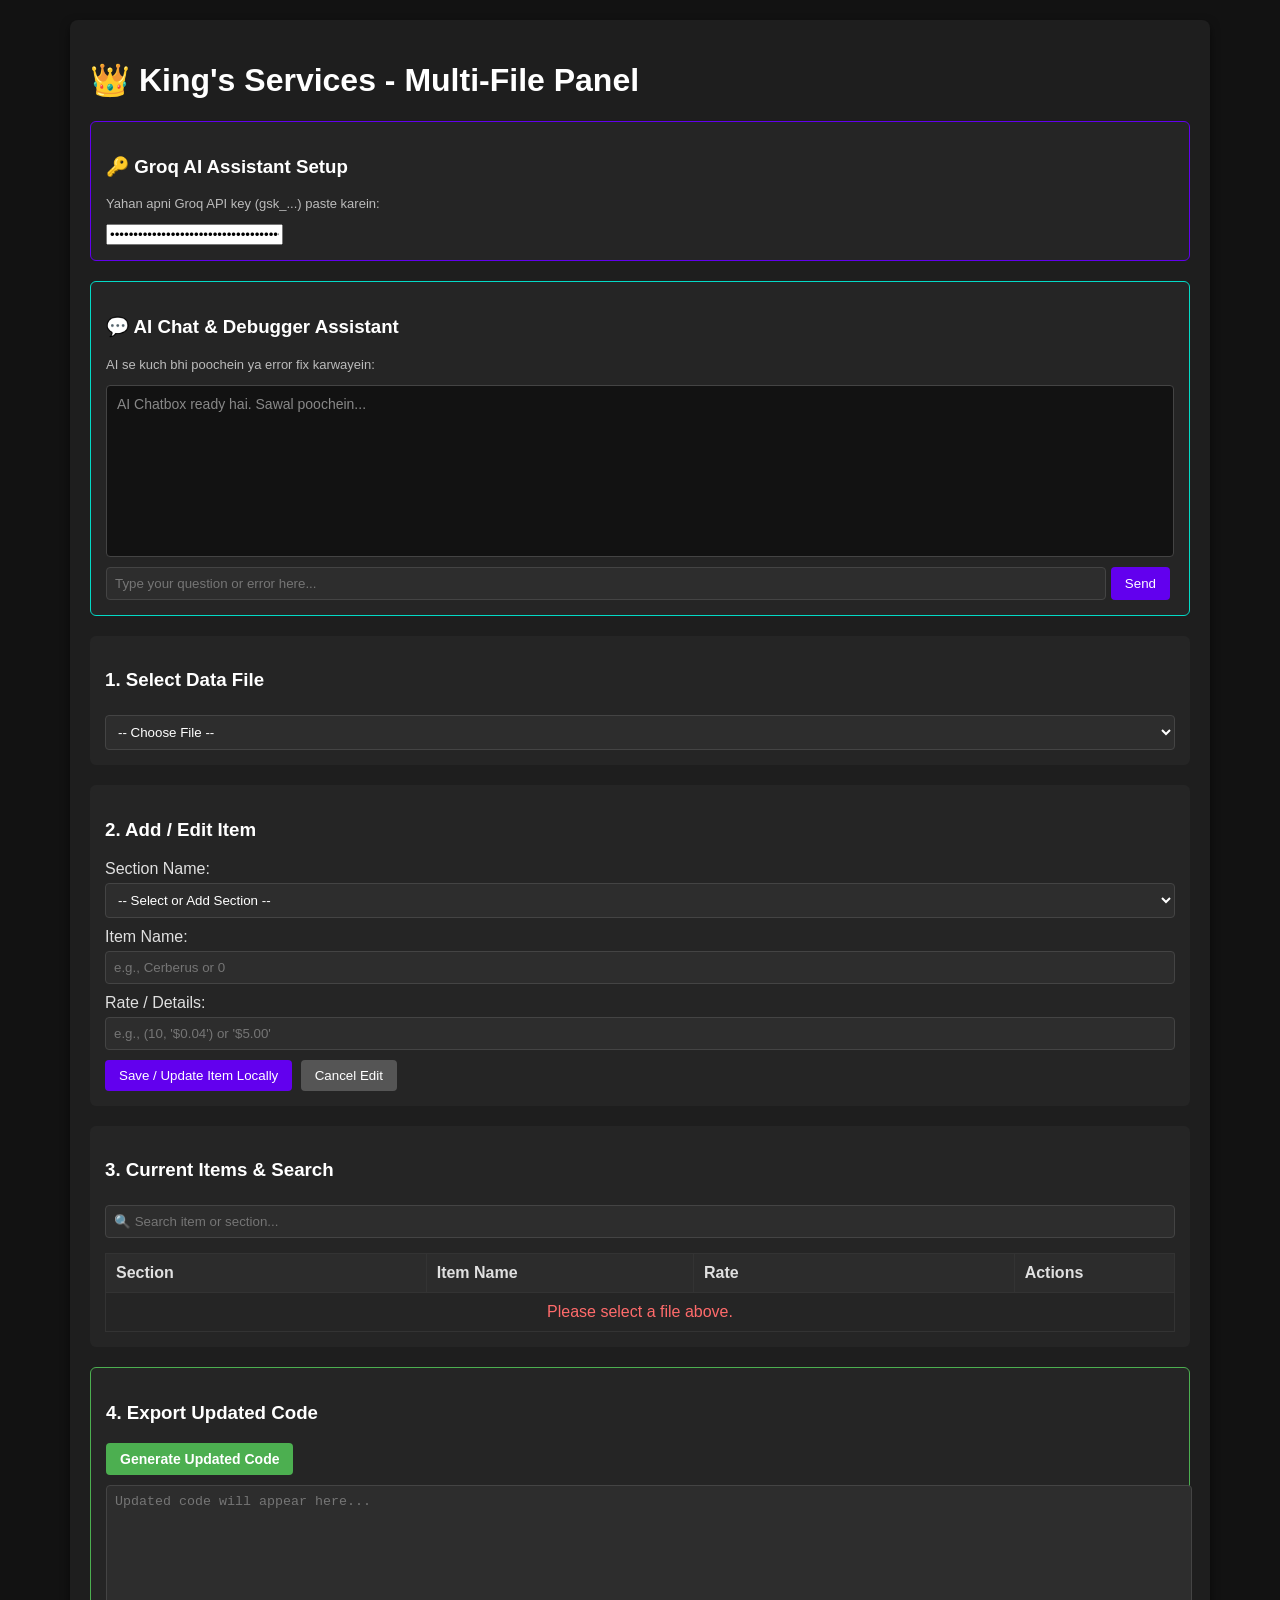
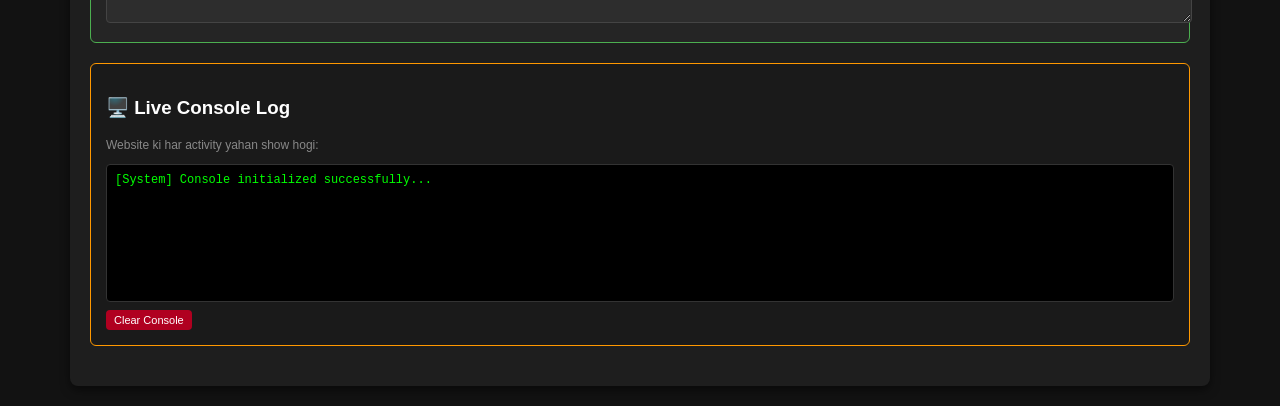
==== commit 018c70a2: "Update index.html" ====
--- a/index.html
+++ b/index.html
@@ -12,13 +12,25 @@
         <!-- AI API Key Box -->
         <div class="box" style="border: 1px solid #6200ee;">
             <h3>🔑 Groq AI Assistant Setup</h3>
-            <p style="font-size: 13px; color: #bbb;">Yahan apni Groq API key (gsk_...) paste karein taake AI errors fix kar sake:</p>
+            <p style="font-size: 13px; color: #bbb;">Yahan apni Groq API key (gsk_...) paste karein:</p>
             <input type="password" id="userApiKey" placeholder="Paste your gsk_... key here" value="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">
+        </div>
+
+        <!-- AI Chat Section -->
+        <div class="box" style="border: 1px solid #03dac6;">
+            <h3>💬 AI Chat & Debugger Assistant</h3>
+            <p style="font-size: 13px; color: #bbb;">AI se kuch bhi poochein ya error fix karwayein:</p>
+            <div id="chatHistory" style="background: #121212; height: 150px; overflow-y: auto; padding: 10px; border-radius: 4px; border: 1px solid #444; margin-bottom: 10px; font-size: 14px;">
+                <div style="color: #888;">AI Chatbox ready hai. Sawal poochein...</div>
+            </div>
+            <div style="display: flex; gap: 5px;">
+                <input type="text" id="chatInput" placeholder="Type your question or error here..." style="margin-top: 0;">
+                <button onclick="sendChatMessage()">Send</button>
+            </div>
         </div>
 
         <div class="box">
             <h3>1. Select Data File</h3>
-            <p style="font-size: 13px; color: #bbb;">Apni file select karein taake data load ho jaye:</p>
             <select id="fileSelector" onchange="loadSelectedFile()">
                 <option value="">-- Choose File --</option>
                 <option value="bossing_data.py">bossing_data.py</option>
@@ -44,7 +56,7 @@
                 <input type="text" id="itemName" placeholder="e.g., Cerberus or 0">
             </div>
             <div style="margin-bottom: 10px;">
-                <label>Rate / Details (Blank chhor dein agar baad mein dalna ho):</label>
+                <label>Rate / Details:</label>
                 <input type="text" id="itemRate" placeholder="e.g., (10, '$0.04') or '$5.00'">
             </div>
             <button onclick="saveItem()">Save / Update Item Locally</button>
@@ -54,7 +66,7 @@
         <div class="box">
             <h3>3. Current Items & Search</h3>
             <div style="margin-bottom: 10px;">
-                <input type="text" id="searchBox" placeholder="🔍 Search item or section (e.g. des, agility)..." oninput="renderTable()">
+                <input type="text" id="searchBox" placeholder="🔍 Search item or section..." oninput="renderTable()">
             </div>
             <table>
                 <thead>
@@ -73,9 +85,18 @@
 
         <div class="box" style="border: 1px solid #4caf50;">
             <h3>4. Export Updated Code</h3>
-            <p style="font-size: 13px; color: #bbb;">Changes karne ke baad neeche generate button dabayein, phir code copy karke GitHub par apni file mein paste kar dein:</p>
             <button class="save-file-btn" onclick="generateCode()">Generate Updated Code</button>
             <textarea id="rawOutput" rows="8" placeholder="Updated code will appear here..." style="width:100%; margin-top: 10px; background: #2d2d2d; color: #fff; border: 1px solid #444; padding:8px; border-radius:4px;" readonly></textarea>
+        </div>
+
+        <!-- Live Console Box -->
+        <div class="box" style="border: 1px solid #ff9800; background: #1a1a1a;">
+            <h3>🖥️ Live Console Log</h3>
+            <p style="font-size: 12px; color: #888;">Website ki har activity yahan show hogi:</p>
+            <div id="liveConsole" style="background: #000; color: #00ff00; font-family: monospace; height: 120px; overflow-y: auto; padding: 8px; font-size: 12px; border-radius: 4px; border: 1px solid #333;">
+                [System] Console initialized successfully...<br>
+            </div>
+            <button style="margin-top: 8px; background: #b00020; font-size: 11px; padding: 4px 8px;" onclick="clearConsole()">Clear Console</button>
         </div>
     </div>
 
